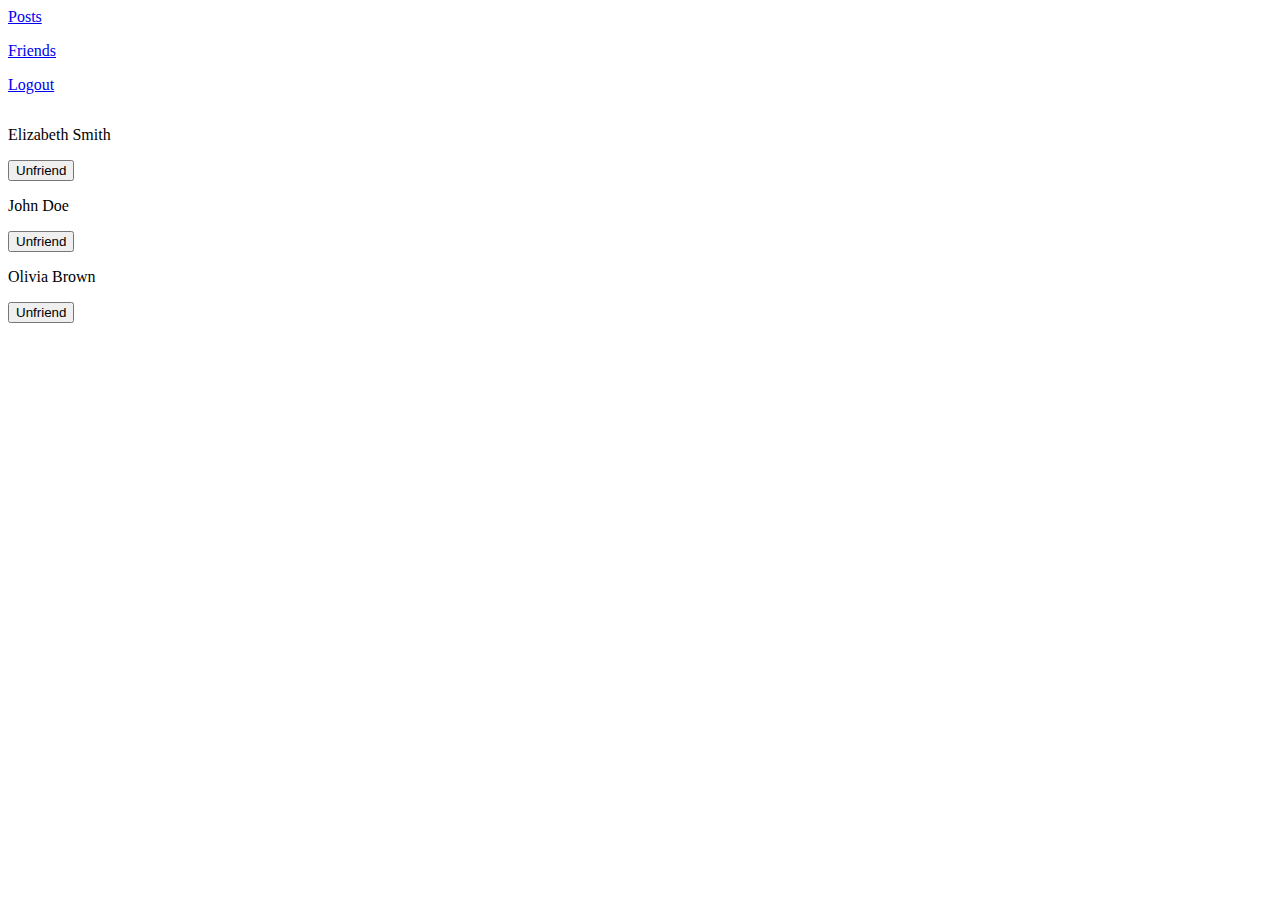
==== Friends.html @ 3dd5ef11 "Add files via upload" ====
<html>
    <head>
        <title>Friends</title>
        <link rel="stylesheet" href="https://cdn.jsdelivr.net/npm/bulma@0.9.4/css/bulma.min.css">
    <link rel="stylesheet" href="FBstyle.css">
    </head>
    <body>
        <div class="box" id="header">
            <a href="Posts.html"><p>Posts</p></a>
            <a href="Friends.html"><p>Friends</p></a>
            <a href="index.html"><p>Logout</p></a>
        </div>

        <div class="box pos">
            <div class="inner">
            <img class="iprop" src="https://images.unsplash.com/photo-1517841905240-472988babdf9?ixlib=rb-4.0.3&ixid=M3wxMjA3fDB8MHxzZWFyY2h8N3x8cGVvcGxlfGVufDB8fDB8fHww&auto=format&fit=crop&w=800&q=60" alt="">
            <p class="textal"> Elizabeth Smith</p>
            </div>
            <button class="button is-danger">Unfriend</button>
        </div>

        <div class="box pos">
            <div class="inner">
            <img class="iprop" src="https://images.unsplash.com/photo-1539571696357-5a69c17a67c6?ixlib=rb-4.0.3&ixid=M3wxMjA3fDB8MHxzZWFyY2h8NXx8cGVvcGxlfGVufDB8fDB8fHww&auto=format&fit=crop&w=800&q=60" alt="">
            <p class="textal"> John Doe</p>
            </div>
            <button class="button is-danger">Unfriend</button>
        </div>
        <div class="box pos">
            <div class="inner">
            <img class="iprop" src="https://images.unsplash.com/photo-1524504388940-b1c1722653e1?ixlib=rb-4.0.3&ixid=M3wxMjA3fDB8MHxzZWFyY2h8MTh8fHBlb3BsZXxlbnwwfHwwfHx8MA%3D%3D&auto=format&fit=crop&w=800&q=60" alt="">
            <p class="textal"> Olivia Brown</p>
            </div>
            <button class="button is-danger">Unfriend</button>
        </div>

    </body>
</html>
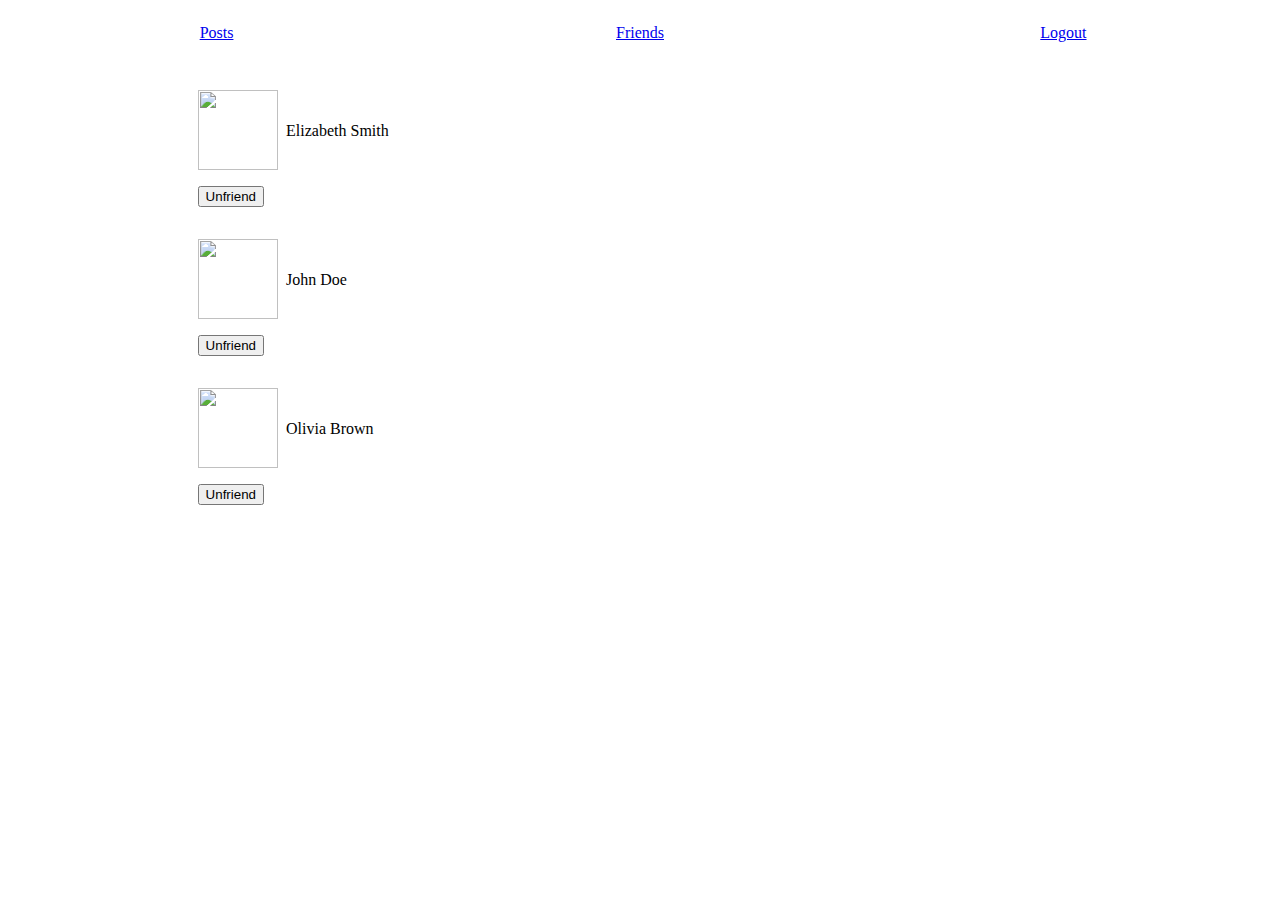
==== commit 0799fcd7: "Add files via upload" ====
--- a/Friends.html
+++ b/Friends.html
@@ -2,7 +2,7 @@
     <head>
         <title>Friends</title>
         <link rel="stylesheet" href="https://cdn.jsdelivr.net/npm/bulma@0.9.4/css/bulma.min.css">
-    <link rel="stylesheet" href="FBstyle.css">
+    <link rel="stylesheet" href="style.css">
     </head>
     <body>
         <div class="box" id="header">
--- a/style.css
+++ b/style.css
@@ -0,0 +1,74 @@
+#navbar{
+    text-align: center;
+}
+
+#main{
+    margin-top: 4rem;
+    margin-left: 15%;
+    margin-right: 15%;
+    text-align: center;
+}
+
+.design{
+    margin-top: 1rem;
+    margin-bottom: 1rem;
+}
+
+#header{
+    display: grid;
+    text-align: center;
+    grid-template-columns: 33% 34% 33%;
+}
+
+.align{
+    display: grid;
+    grid-template-columns: 35% 35% 30%;
+    margin-left: 1rem;
+    margin-right: 1rem;
+}
+
+#imgalign{
+    margin-left: 1rem;
+    margin-right: 1rem;
+}
+
+#balign{
+    margin-left: 2rem;
+    width: 90%;
+}
+
+.iprop{
+    width: 5rem;
+    height: 5rem;
+    object-fit: cover;
+}
+
+.pos{
+    margin-top: 2rem;
+    margin-left: 15%;
+    margin-right: 15%;
+}
+
+.inner{
+    display: grid;
+    grid-template-columns: 10% 50%;
+    margin-bottom: 1rem;
+    text-align:left;
+}
+
+
+.postimg{
+    margin-bottom: 1rem;
+    margin-top: 1rem;
+    width: 100%;
+    height: 20rem;
+    object-fit: cover;
+}
+
+.palign{
+    margin-bottom: 1rem;
+}
+
+.textal{
+    margin-top: 2rem;
+}